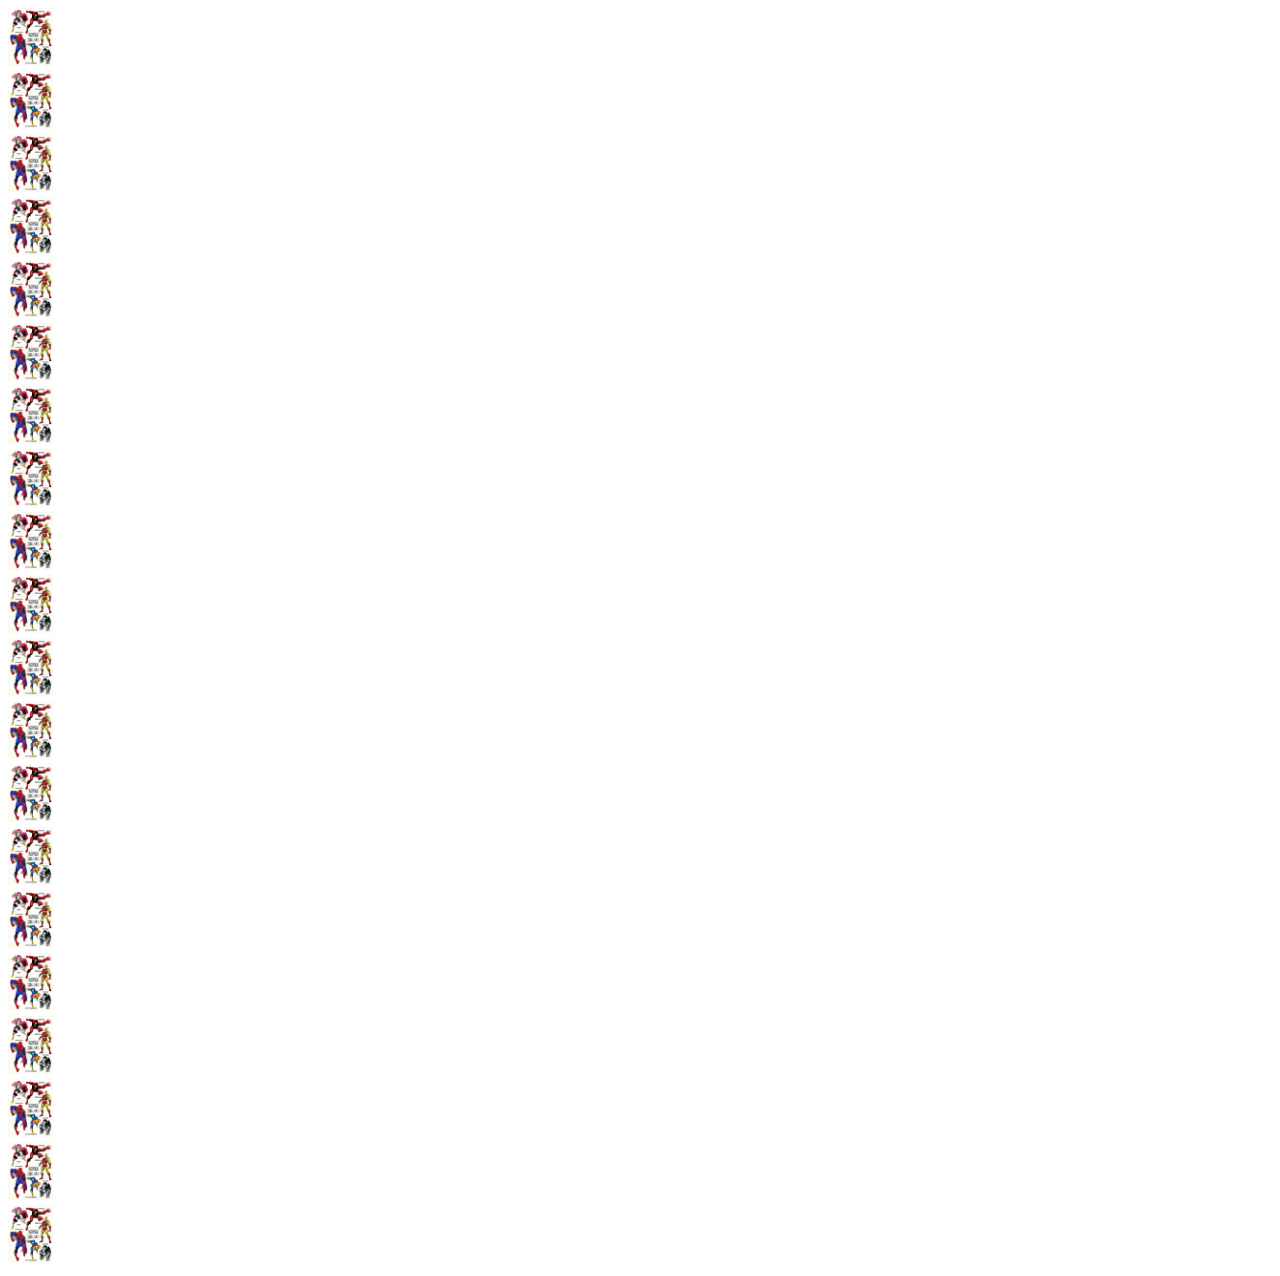
==== page-three.html @ fc5c9e69 "Creating game site" ====
<!DOCTYPE html>
<html lang="en">
<head>
    <meta charset="UTF-8">
    <meta http-equiv="X-UA-Compatible" content="IE=edge">
    <meta name="viewport" content="width=device-width, initial-scale=1.0">
    <link rel="stylesheet" href="css/game.css" >
    <title>Page three</title>
</head>
<body>
    <section class="game hidden">
        <div class="card"></div>
        <div class="card"></div>
        <div class="card"></div>
        <div class="card"></div>
        <div class="card"></div>
        <div class="card"></div>
        <div class="card"></div>
        <div class="card"></div>
        <div class="card"></div>
        <div class="card"></div>
        <div class="card"></div>
        <div class="card"></div>
        <div class="card"></div>
        <div class="card"></div>
        <div class="card"></div>
        <div class="card"></div>
        <div class="card"></div>
        <div class="card"></div>
        <div class="card"></div>
        <div class="card"></div>
    </section>
</body>
</html>
---- css/game.css ----
.card {
    width: 5vh;
    height: 7vh;
    position: relative;
    background-repeat: no-repeat;
    background-image: url("/assets/card-back.jpg");
    background-size: contain;
}
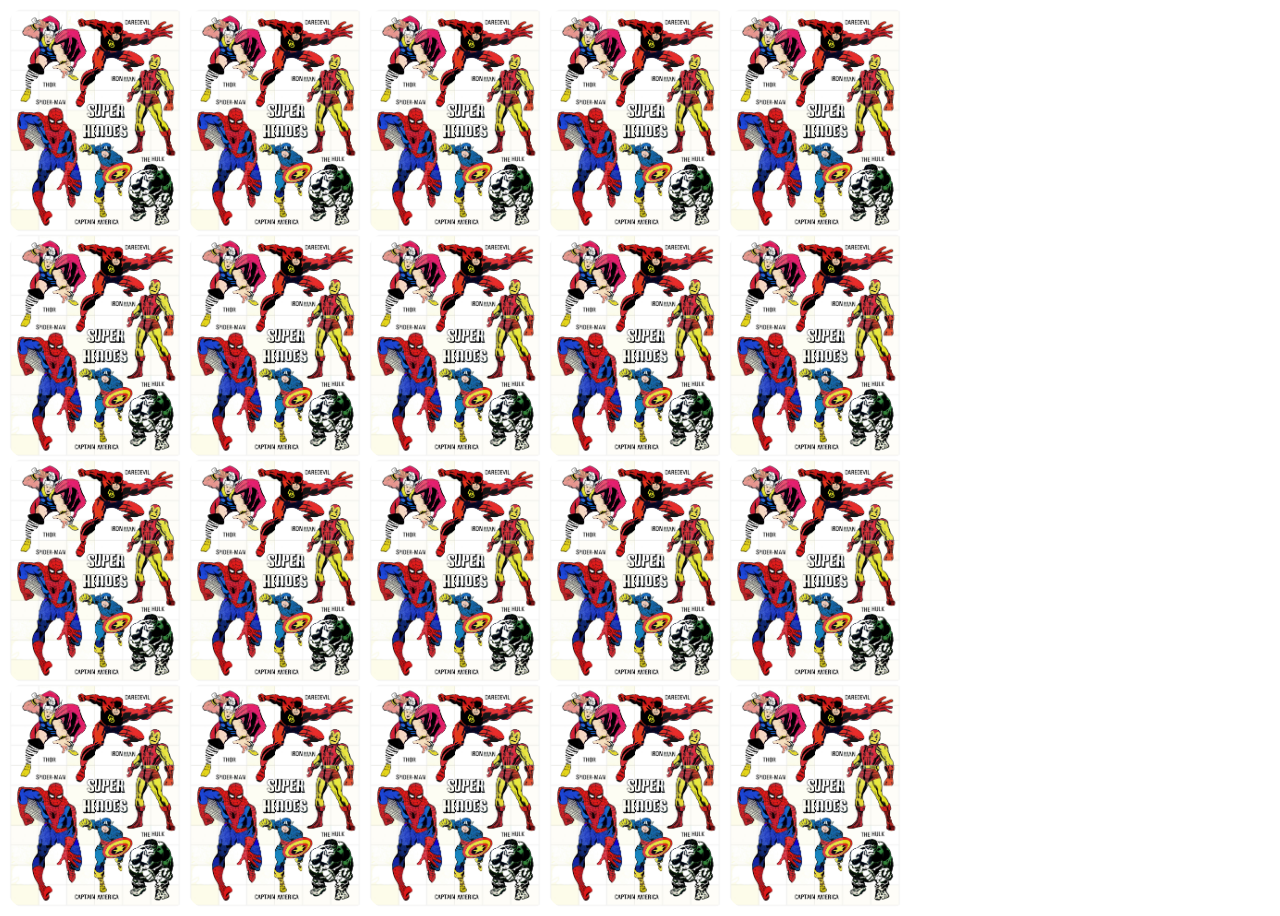
==== commit 765c656c: "Trying aspects with card" ====
--- a/page-three.html
+++ b/page-three.html
@@ -8,7 +8,7 @@
     <title>Page three</title>
 </head>
 <body>
-    <section class="game hidden">
+    <section class="game">
         <div class="card"></div>
         <div class="card"></div>
         <div class="card"></div>
--- a/css/game.css
+++ b/css/game.css
@@ -1,10 +1,20 @@
+.game {
+    display: grid;
+    grid-template-columns: 20vh 20vh 20vh 20vh 20vh;
+    grid-template-rows: 25vh 25vh 25vh 25vh;
+}
+
 .card {
-    width: 5vh;
-    height: 7vh;
+    /*width: 20vh;
+    height: 25vh;*/
     position: relative;
     background-repeat: no-repeat;
     background-image: url("/assets/card-back.jpg");
     background-size: contain;
+    padding-left: 10px;
+    padding-top: 5px;
+    border-radius: 5mm;
+    border: 2px;
 }
 
 
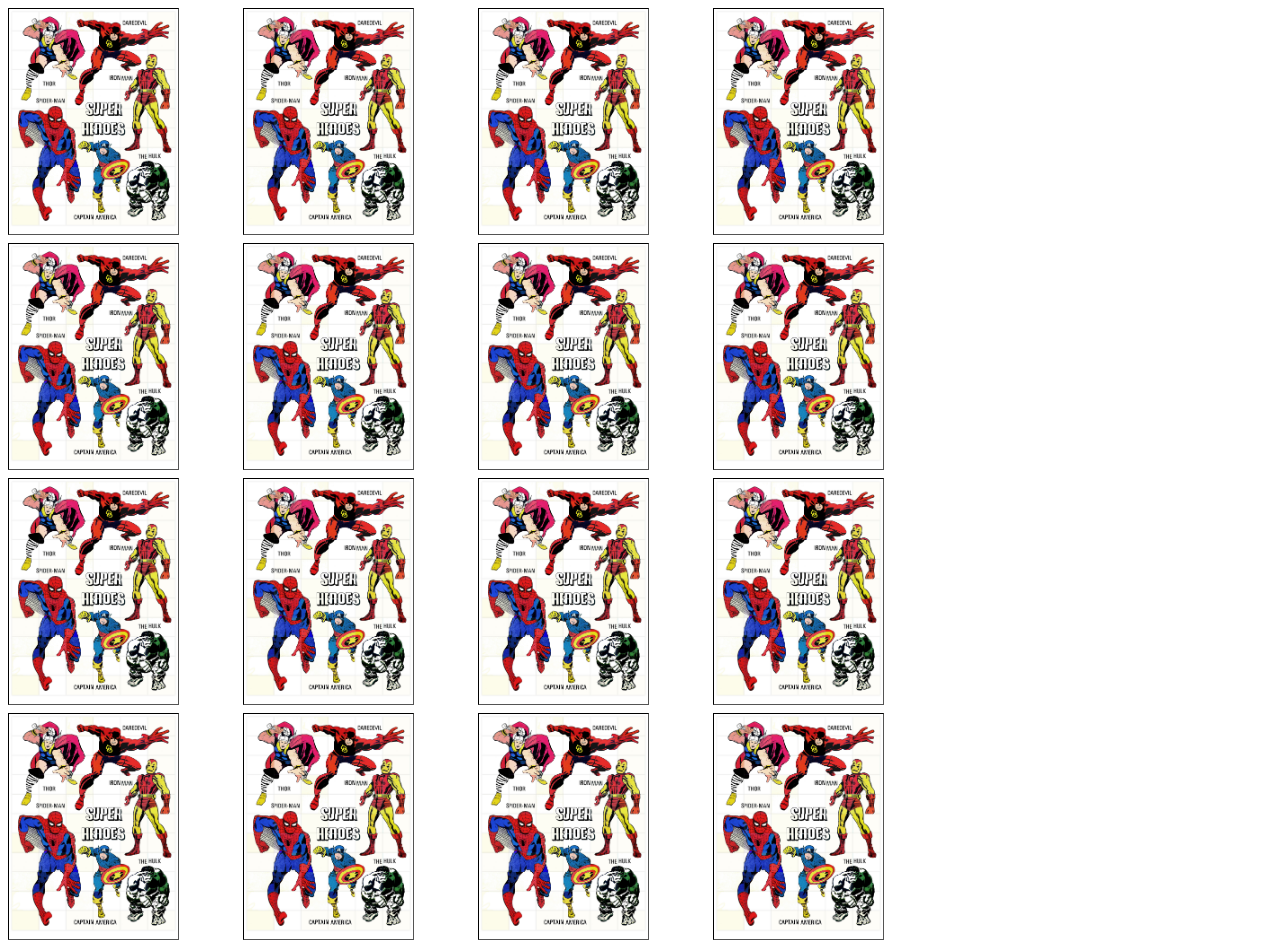
==== commit 590c772a: "Updating with difficult and easy game" ====
--- a/page-three.html
+++ b/page-three.html
@@ -25,6 +25,34 @@
         <div class="card"></div>
         <div class="card"></div>
         <div class="card"></div>
+    </section>
+    <section class="game-difficult hidden">
+        <div class="card"></div>
+        <div class="card"></div>
+        <div class="card"></div>
+        <div class="card"></div>
+        <div class="card"></div>
+        <div class="card"></div>
+        <div class="card"></div>
+        <div class="card"></div>
+        <div class="card"></div>
+        <div class="card"></div>
+        <div class="card"></div>
+        <div class="card"></div>
+        <div class="card"></div>
+        <div class="card"></div>
+        <div class="card"></div>
+        <div class="card"></div>
+        <div class="card"></div>
+        <div class="card"></div>
+        <div class="card"></div>
+        <div class="card"></div>
+        <div class="card"></div>
+        <div class="card"></div>
+        <div class="card"></div>
+        <div class="card"></div>
+        <div class="card"></div>
+        <div class="card"></div>
         <div class="card"></div>
         <div class="card"></div>
         <div class="card"></div>
--- a/css/game.css
+++ b/css/game.css
@@ -1,20 +1,31 @@
 .game {
     display: grid;
-    grid-template-columns: 20vh 20vh 20vh 20vh 20vh;
+    grid-template-columns: 25vh 25vh 25vh 25vh;
     grid-template-rows: 25vh 25vh 25vh 25vh;
+    gap: 10px;
 }
 
 .card {
-    /*width: 20vh;
-    height: 25vh;*/
+    width: 75%;
+    height: 100%;
     position: relative;
+    background-image: url("../assets/card-back.jpg");
     background-repeat: no-repeat;
-    background-image: url("/assets/card-back.jpg");
     background-size: contain;
-    padding-left: 10px;
-    padding-top: 5px;
-    border-radius: 5mm;
-    border: 2px;
+    border: 1px;
+    border-style: inset;
+    border-color: black;
+}
+
+.game-difficult {
+    display: grid;
+    grid-template-columns: 16vh 16vh 16vh 16vh 16vh 16vh;
+    grid-template-rows: 20vh 20vh 20vh 20vh 20vh;
+    gap: 10px;
+}
+
+.hidden {
+    display: none;
 }
 
 
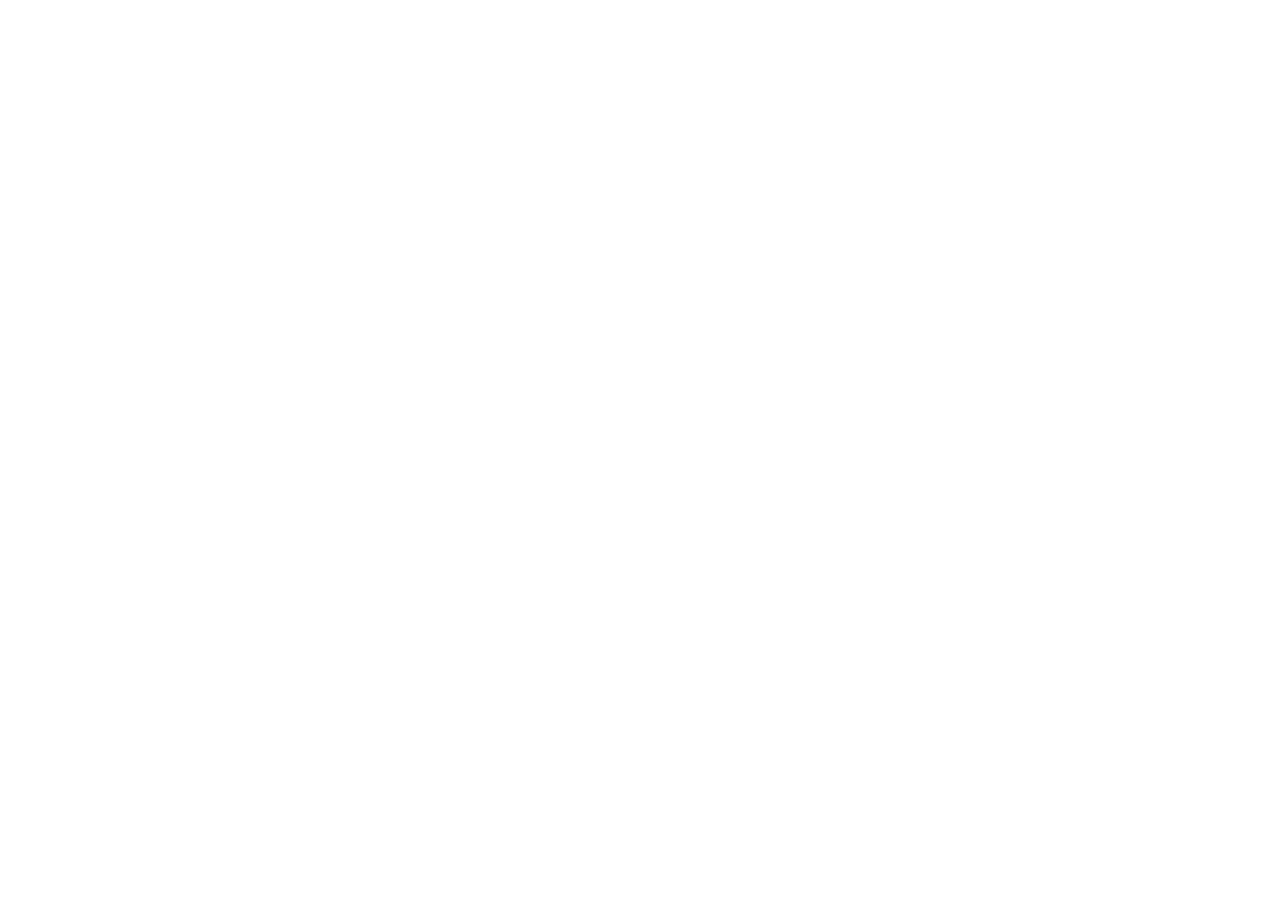
==== commit e8ebb1e8: "ultimos cambios que he realizado" ====
--- a/page-three.html
+++ b/page-three.html
@@ -1,4 +1,4 @@
-<!DOCTYPE html>
+<!-- <!DOCTYPE html>
 <html lang="en">
 <head>
     <meta charset="UTF-8">
@@ -8,7 +8,7 @@
     <title>Page three</title>
 </head>
 <body>
-    <section class="game">
+    <section class="game-easy">
         <div class="card"></div>
         <div class="card"></div>
         <div class="card"></div>
@@ -59,4 +59,4 @@
         <div class="card"></div>
     </section>
 </body>
-</html>+</html> -->--- a/css/game.css
+++ b/css/game.css
@@ -1,4 +1,4 @@
-.game {
+.game-easy {
     display: grid;
     grid-template-columns: 25vh 25vh 25vh 25vh;
     grid-template-rows: 25vh 25vh 25vh 25vh;
@@ -8,9 +8,9 @@
 .card {
     width: 75%;
     height: 100%;
-    position: relative;
+    position: relative;   
+    background-repeat: no-repeat;
     background-image: url("../assets/card-back.jpg");
-    background-repeat: no-repeat;
     background-size: contain;
     border: 1px;
     border-style: inset;
